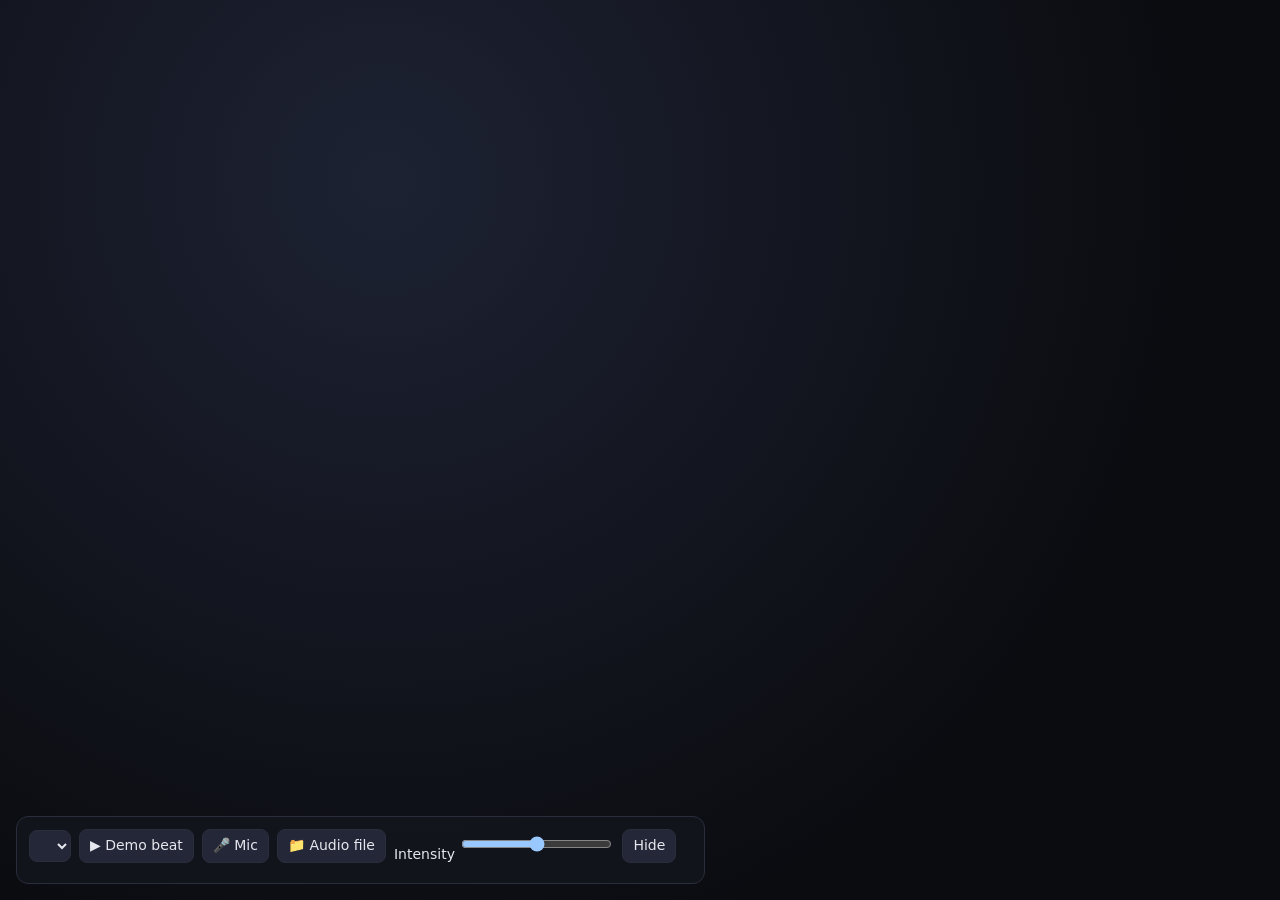
==== web/index.html @ a44af6b8 "Scaffold audio-reactive shader layer for Quickshell Shared cava/WebAudio analysis, preset contract, " ====
<!doctype html>
<html lang="en">
<head>
<meta charset="utf-8">
<meta name="viewport" content="width=device-width, initial-scale=1">
<title>Reactive Desktop — preview</title>
<style>
  :root { color-scheme: dark; --bg: #0d0e12; --panel: rgba(20, 22, 30, 0.82); --fg: #e6e7ee; --muted: #9aa0b4; --line: #2a2e3c; }
  html, body { margin: 0; height: 100%; background: var(--bg); color: var(--fg); font: 14px/1.4 system-ui, sans-serif; overflow: hidden; }
  #wall { position: fixed; inset: 0; background: radial-gradient(circle at 30% 20%, #1d2233, #0b0c10 70%); }
  canvas { position: fixed; inset: 0; width: 100%; height: 100%; }
  #ui { position: fixed; left: 16px; bottom: 16px; display: flex; flex-wrap: wrap; gap: 8px; align-items: center;
        padding: 10px 12px; border-radius: 12px; background: var(--panel); border: 1px solid var(--line); max-width: calc(100% - 56px); }
  #ui.hidden { display: none; }
  button, select, input[type=range] { font: inherit; color: var(--fg); background: #232737; border: 1px solid var(--line); border-radius: 8px; padding: 6px 10px; }
  button:hover { background: #2d3247; }
  #desc { color: var(--muted); flex-basis: 100%; }
  #meters { font: 12px ui-monospace, monospace; color: var(--muted); }
</style>
</head>
<body>
<div id="wall"></div>
<canvas id="c"></canvas>
<div id="ui">
  <select id="preset" aria-label="Preset"></select>
  <button id="demo">▶ Demo beat</button>
  <button id="mic">🎤 Mic</button>
  <label><button id="fileBtn" type="button">📁 Audio file</button><input id="file" type="file" accept="audio/*" hidden></label>
  <label>Intensity <input id="intensity" type="range" min="0" max="2" step="0.05" value="1"></label>
  <button id="hide" title="Hide UI (H)">Hide</button>
  <span id="meters"></span>
  <div id="desc"></div>
</div>
<script src="../quickshell/analysis.js"></script>
<script src="shaders.generated.js"></script>
<script src="app.js"></script>
</body>
</html>
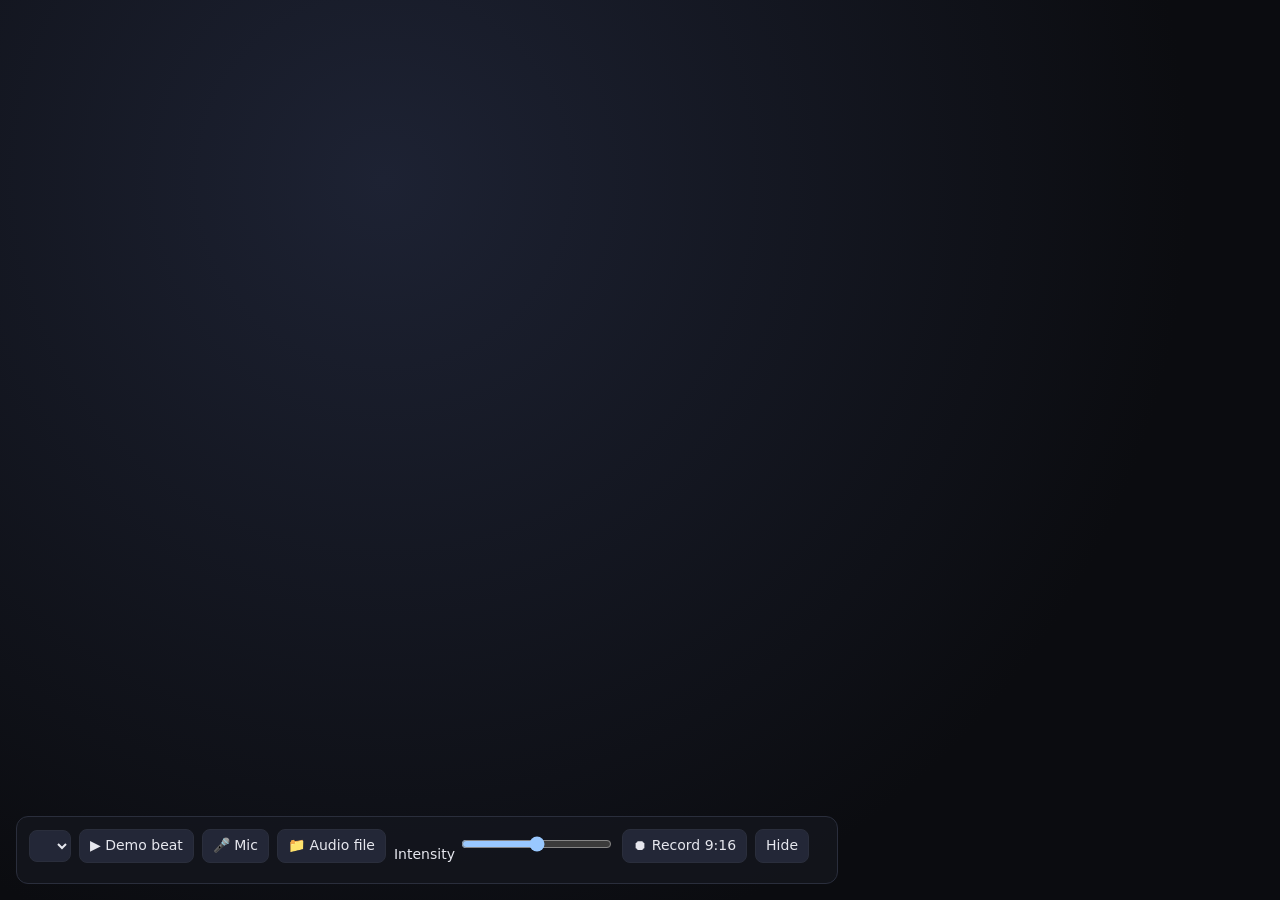
==== commit 38dabf38: "Theme colours, fullscreen pause, 9:16 recorder and install script Co-Authored-By: Claude Opus 5.5 <n" ====
--- a/web/index.html
+++ b/web/index.html
@@ -15,6 +15,8 @@
   button, select, input[type=range] { font: inherit; color: var(--fg); background: #232737; border: 1px solid var(--line); border-radius: 8px; padding: 6px 10px; }
   button:hover { background: #2d3247; }
   #desc { color: var(--muted); flex-basis: 100%; }
+  body.portrait canvas { left: 50%; width: calc(100vh * 9 / 16); transform: translateX(-50%); }
+  #rec.on { background: #8c1d2b; }
   #meters { font: 12px ui-monospace, monospace; color: var(--muted); }
 </style>
 </head>
@@ -27,6 +29,7 @@
   <button id="mic">🎤 Mic</button>
   <label><button id="fileBtn" type="button">📁 Audio file</button><input id="file" type="file" accept="audio/*" hidden></label>
   <label>Intensity <input id="intensity" type="range" min="0" max="2" step="0.05" value="1"></label>
+  <button id="rec" title="Record a 1080×1920 clip with audio">⏺ Record 9:16</button>
   <button id="hide" title="Hide UI (H)">Hide</button>
   <span id="meters"></span>
   <div id="desc"></div>
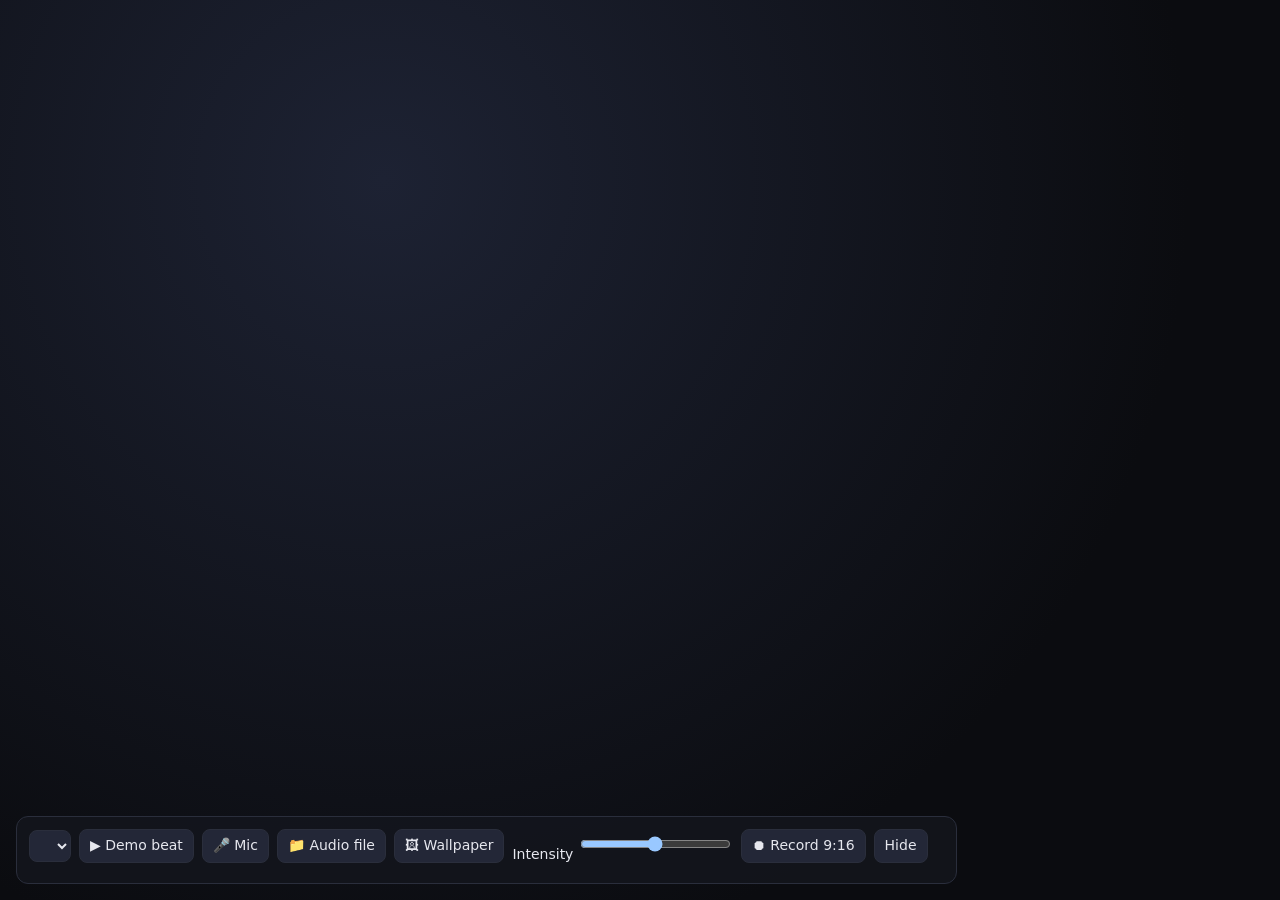
==== commit f564f98b: "Add wallpaper input to the preset contract Presets sample the user's wallpaper through wall(), so th" ====
--- a/web/index.html
+++ b/web/index.html
@@ -28,6 +28,7 @@
   <button id="demo">▶ Demo beat</button>
   <button id="mic">🎤 Mic</button>
   <label><button id="fileBtn" type="button">📁 Audio file</button><input id="file" type="file" accept="audio/*" hidden></label>
+  <label><button id="wallBtn" type="button">🖼 Wallpaper</button><input id="wallFile" type="file" accept="image/*" hidden></label>
   <label>Intensity <input id="intensity" type="range" min="0" max="2" step="0.05" value="1"></label>
   <button id="rec" title="Record a 1080×1920 clip with audio">⏺ Record 9:16</button>
   <button id="hide" title="Hide UI (H)">Hide</button>
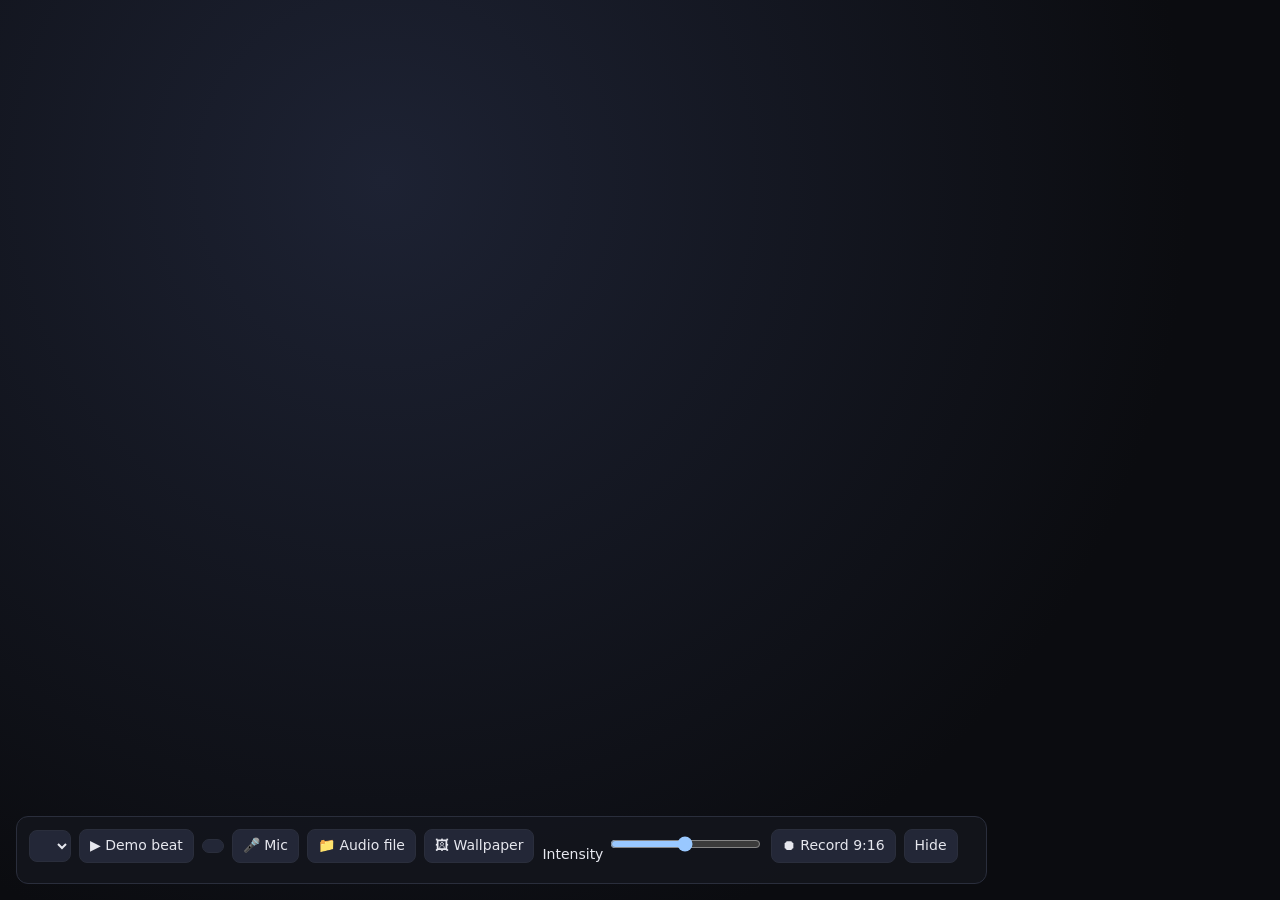
==== commit bbc0fae0: "Preview: mute toggle that keeps analysing and recording audio Co-Authored-By: Claude Opus 5.5 <norep" ====
--- a/web/index.html
+++ b/web/index.html
@@ -3,7 +3,7 @@
 <head>
 <meta charset="utf-8">
 <meta name="viewport" content="width=device-width, initial-scale=1">
-<title>Reactive Desktop — preview</title>
+<title>Woofer — preview</title>
 <style>
   :root { color-scheme: dark; --bg: #0d0e12; --panel: rgba(20, 22, 30, 0.82); --fg: #e6e7ee; --muted: #9aa0b4; --line: #2a2e3c; }
   html, body { margin: 0; height: 100%; background: var(--bg); color: var(--fg); font: 14px/1.4 system-ui, sans-serif; overflow: hidden; }
@@ -26,6 +26,7 @@
 <div id="ui">
   <select id="preset" aria-label="Preset"></select>
   <button id="demo">▶ Demo beat</button>
+  <button id="mute" title="Mute the speakers; analysis keeps working"></button>
   <button id="mic">🎤 Mic</button>
   <label><button id="fileBtn" type="button">📁 Audio file</button><input id="file" type="file" accept="audio/*" hidden></label>
   <label><button id="wallBtn" type="button">🖼 Wallpaper</button><input id="wallFile" type="file" accept="image/*" hidden></label>
